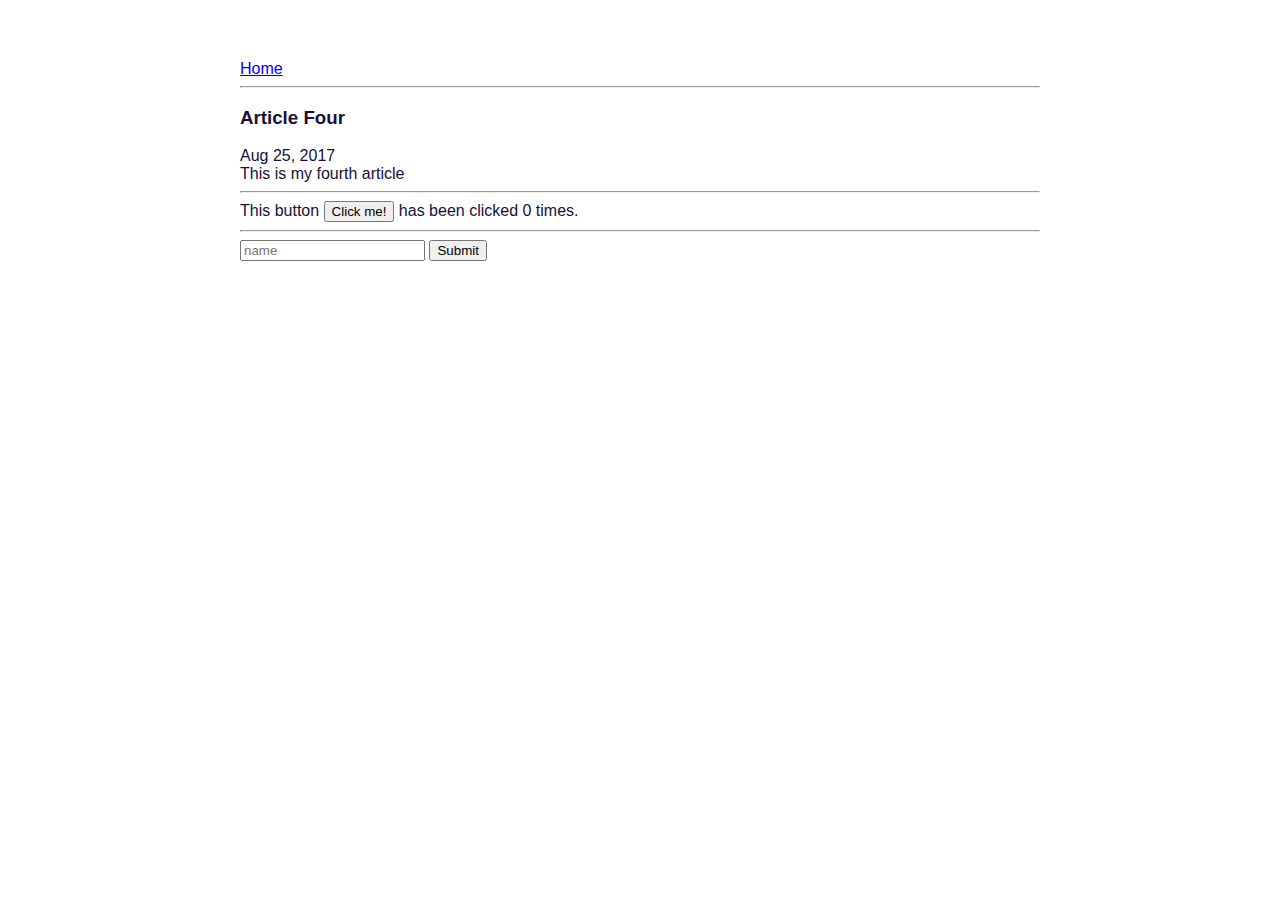
==== ui/article-four.html @ 979bdf17 "Create article-four.html" ====
<html>
        <head>
            <title>
                Article Four | Himanshu Kullu
            </title>
            <meta name="viewport" content="width=device-width, initial-scale=1.0">
            <link href="/ui/style.css" rel="stylesheet" />
        </head>
        <body>
            <div class="container">
                <div>
                    <a href="/">Home</a>
                </div>
                <hr/>
                <h3>
                    Article Four
                </h3>
                <div>
                    Aug 25, 2017 
                </div>
                This is my fourth article 
                <hr/>
                <div class="footer">
                This button <button id="counter">Click me!</button> has been clicked <span id="count">0</span> times.
                <br/>
                <hr/>
                <input type="text" id="name" placeholder="name"></input>
                <input type="submit" values="Submit" id="submit_btn"></input>
                <ul id="namelist">
                </ul>
            </div>
            </div>
        </body>
        </html>
---- ui/style.css ----
body {
    font-family: sans-serif;
    margin-top: 60px;
}

.center {
    text-align: center;
}

.text-big {
    font-size: 300%;
}

.bold {
    font-weight: bold;
}

.img-medium {
    height: 200px;
}

.container {
    max-width: 800px;
    margin: 0 auto;
    color: #171038;
    font-family: Sans-serif;
    padding-left: 10px;
    padding-right: 10px;
}
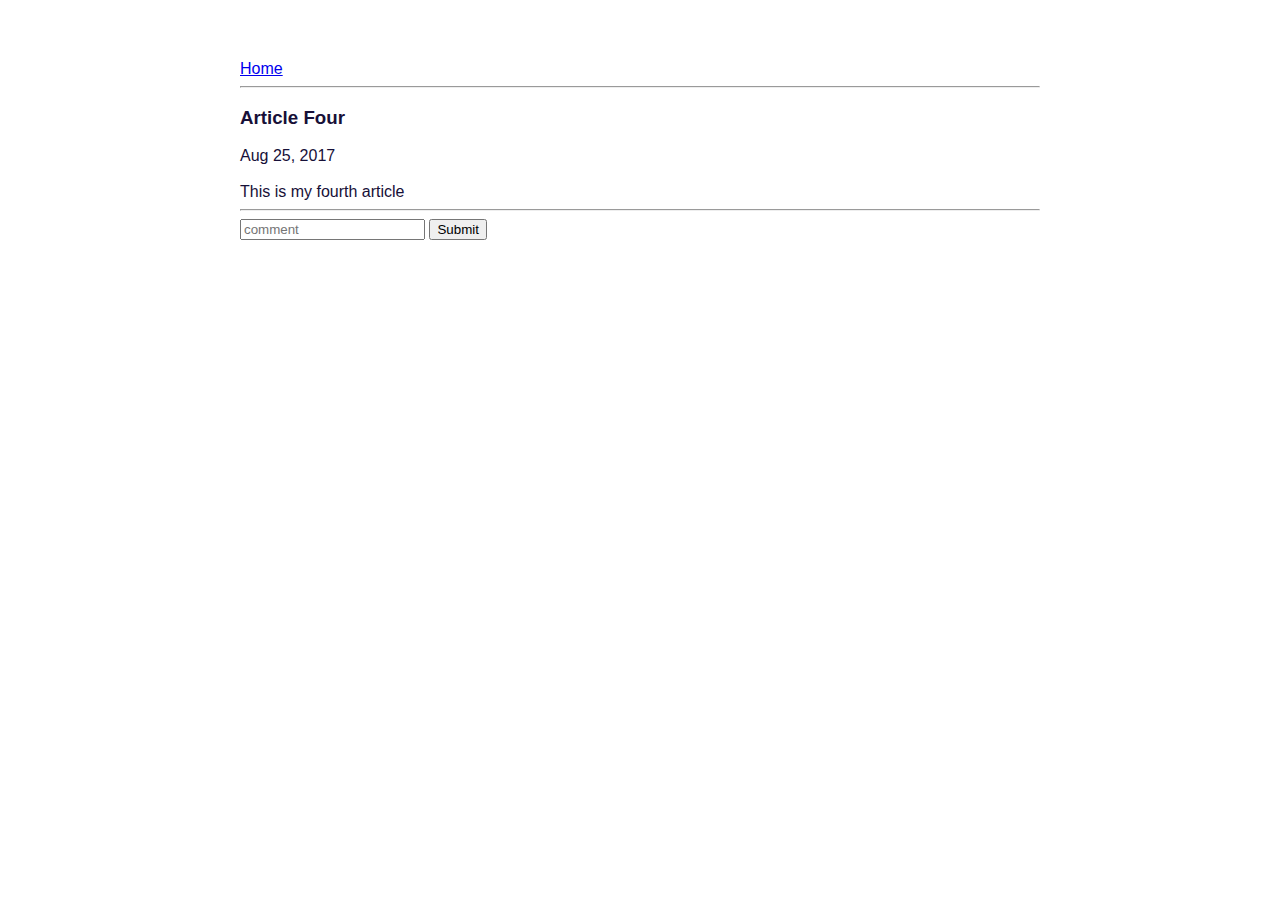
==== commit 6c7ac9d8: "[imad-console] Updates ui/article-four.html" ====
--- a/ui/article-four.html
+++ b/ui/article-four.html
@@ -18,15 +18,13 @@
                 <div>
                     Aug 25, 2017 
                 </div>
+                <br/>
                 This is my fourth article 
                 <hr/>
                 <div class="footer">
-                This button <button id="counter">Click me!</button> has been clicked <span id="count">0</span> times.
-                <br/>
-                <hr/>
-                <input type="text" id="name" placeholder="name"></input>
+                <input type="text" id="comment" placeholder="comment"></input>
                 <input type="submit" values="Submit" id="submit_btn"></input>
-                <ul id="namelist">
+                <ul id="commentlist">
                 </ul>
             </div>
             </div>
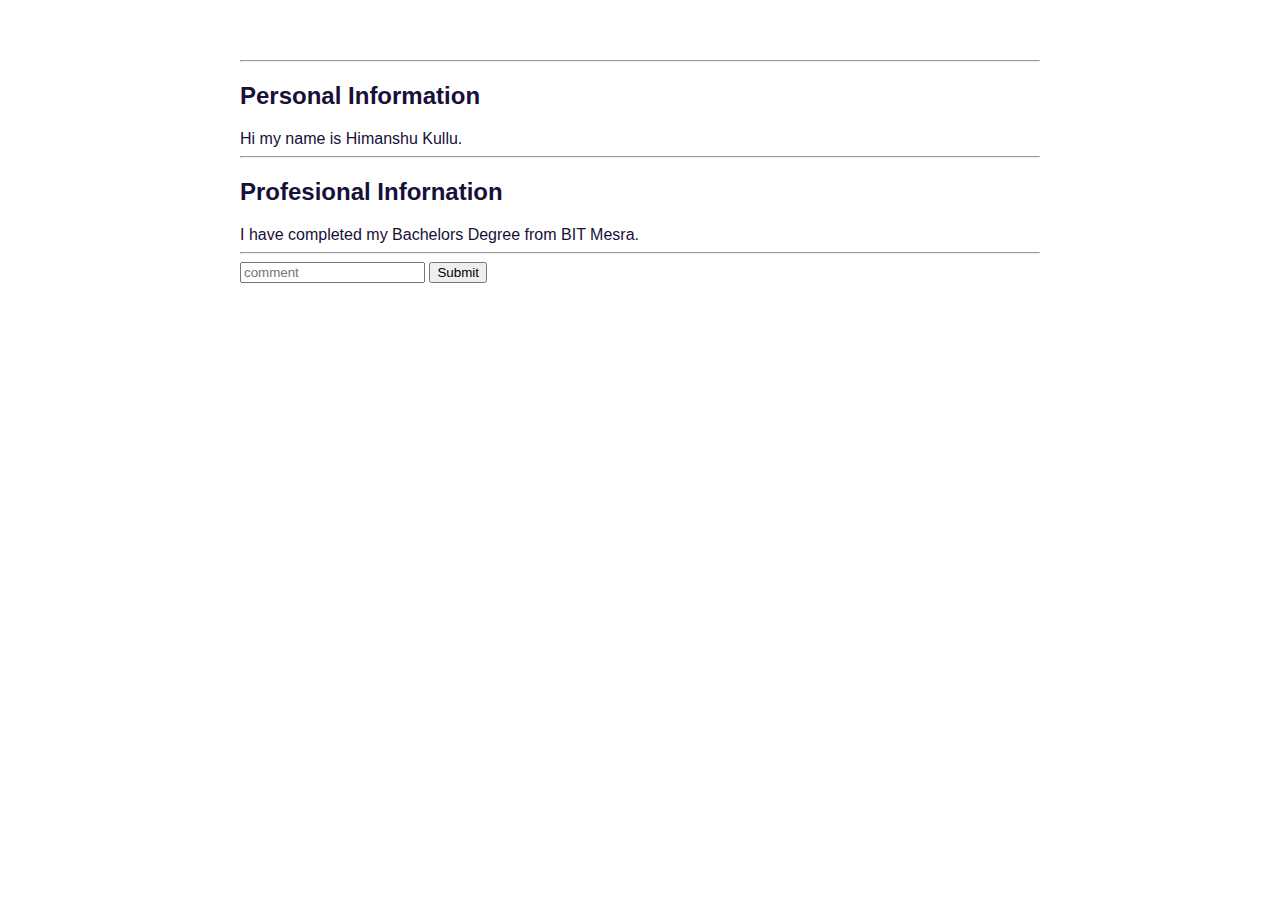
==== commit 001ae8f1: "[imad-console] Updates ui/article-four.html" ====
--- a/ui/article-four.html
+++ b/ui/article-four.html
@@ -1,32 +1,28 @@
 <html>
-        <head>
-            <title>
-                Article Four | Himanshu Kullu
-            </title>
-            <meta name="viewport" content="width=device-width, initial-scale=1.0">
-            <link href="/ui/style.css" rel="stylesheet" />
-        </head>
-        <body>
-            <div class="container">
-                <div>
-                    <a href="/">Home</a>
-                </div>
-                <hr/>
-                <h3>
-                    Article Four
-                </h3>
-                <div>
-                    Aug 25, 2017 
-                </div>
-                <br/>
-                This is my fourth article 
-                <hr/>
-                <div class="footer">
+    <head>
+        <link href="/ui/style.css" rel="stylesheet" />
+    </head>
+    <body>
+        <div class="container">
+            <hr/>
+            <h2>Personal Information</h2>
+            <div>
+                Hi my name is Himanshu Kullu.
+            </div>
+            <hr/>
+            <h2>Profesional Infornation</h2>
+            <div>
+                I have completed my Bachelors Degree from BIT Mesra.
+            </div>
+            <hr/>
+            <div class="footer">
                 <input type="text" id="comment" placeholder="comment"></input>
-                <input type="submit" values="Submit" id="submit_btn"></input>
+                <input type="submit" values="Submit" id="submit_btn4"></input>
                 <ul id="commentlist">
                 </ul>
             </div>
-            </div>
-        </body>
-        </html>
+        </div>
+        <script type="text/javascript" src="/ui/main.js">
+        </script>
+    </body>
+</html>
